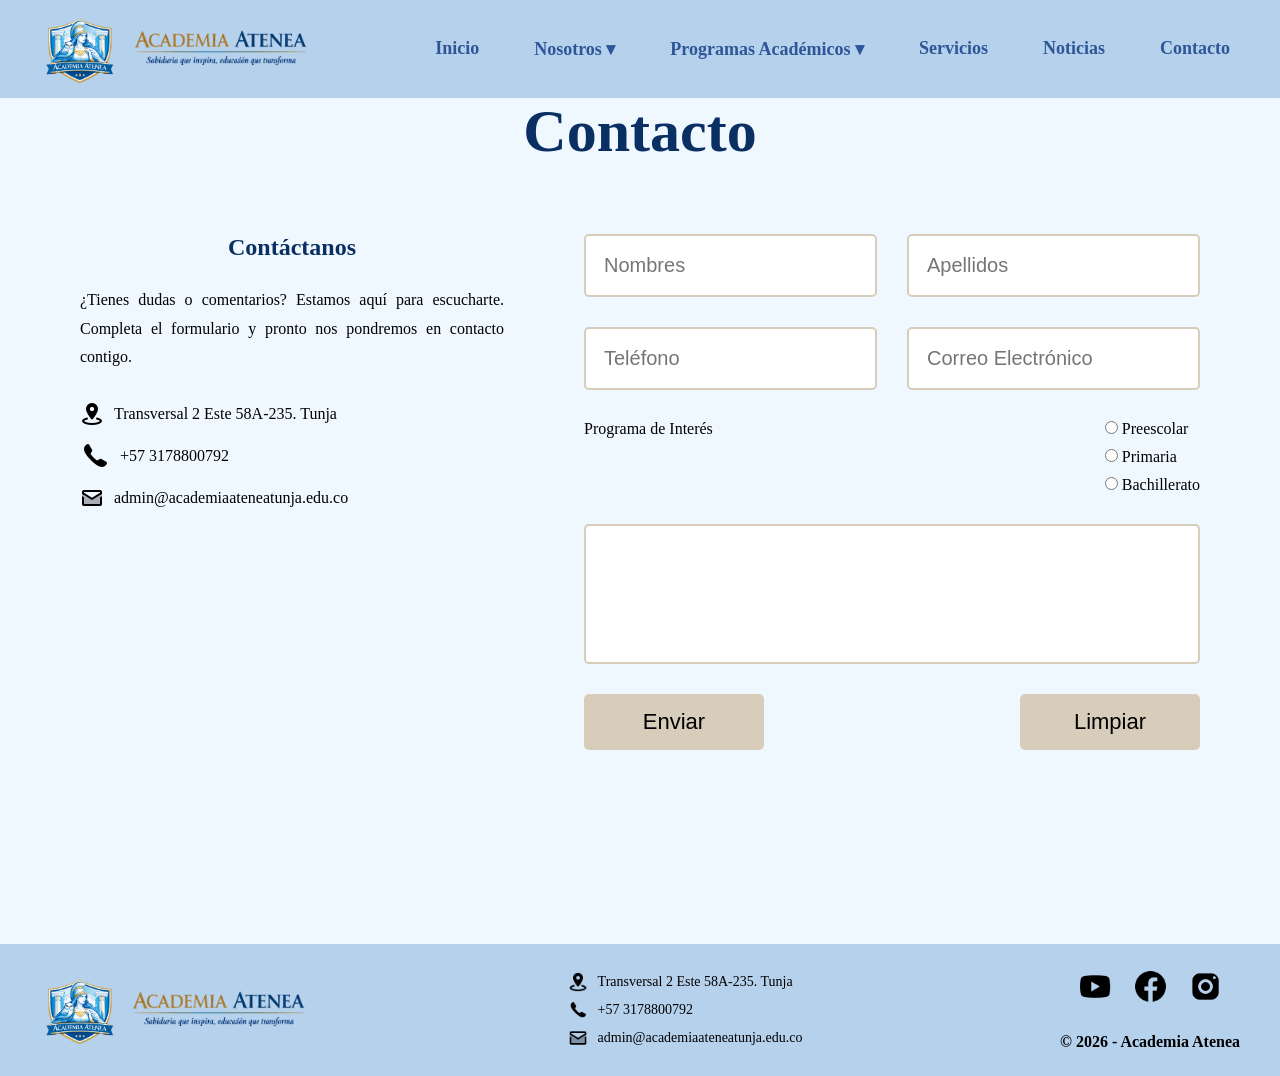
==== contacto.html @ 2120157b "chore: inicializar proyecto" ====
<!DOCTYPE html>
<html lang="es">
<head>
    <meta charset="UTF-8">
    <meta name="viewport" content="width=device-width, initial-scale=1.0">
    <title>Contacto</title>
    <link rel="stylesheet" href="css/styles.css">
    <link rel="stylesheet" href="css/style_contacto.css">
</head>
<body>
    <header>
        <!-- Contenedor del logo -->
        <div class="logo_lema">
            <img src="img/logo.png" alt="Logo">
            <img src="img/lema.png" alt="Lema">
        </div>

    <!--Menú de navegación principal-->
    <nav>
        <ul class="menu">

            <!--Opción Inicio-->
            <li><a href="index.html">Inicio</a></li>

            <!--Opción Nosotros-->
            <li class="submenu">
                <a href="nosotros.html">Nosotros &#9662;</a>
                <ul class="submenu">
                    <li><a href="nosotros.html#historia">Historia</a></li>
                    <li><a href="nosotros.html#mision">Misión</a></li>
                    <li><a href="nosotros.html#vision">Visión</a></li>
                    <li><a href="nosotros.html#perfil">Perfil</a></li>
                    <li><a href="nosotros.html#instalaciones">Instalaciones</a></li>
                </ul>
            </li>

            <!--Opción Programas Académicos-->
            <li class="submenu">
                <a href="programa_academico.html">Programas Académicos &#9662;</a>
                <ul class="submenu">
                    <li><a href="programa_academico_preescolar.html">Preescolar</a></li>
                    <li><a href="programa_academico_primaria.html">Primaria</a></li>
                    <li><a href="programa_academico_bachillerato.html">Bachillerato</a></li>
                </ul>
            </li>

            <!--Opción Servicios-->
            <li><a href="servicios.html">Servicios</a></li>

            <!--Opción Noticias-->
            <li><a href="noticias.html">Noticias</a></li>

            <!--Opción Contacto-->
            <li><a href="contacto.html">Contacto</a></li>

        </ul>
    </nav>
    </header>

    <main>
        <h1>Contacto</h1>
        <article class="contenedor_contacto">
            <h2 hidden>Contacto</h2>
            <section class="informacion_contacto">
                <h2>Contáctanos</h2>
                <p>¿Tienes dudas o comentarios?  
                   Estamos aquí para escucharte. 
                   Completa el formulario y pronto nos pondremos en contacto contigo.
                </p>
            
                <div class="l_contacto">
                    <ul class="f_contacto">
                       <li>
                        <img src="img/ubicacion.png" alt="ícono Ubicación">
                        Transversal 2 Este 58A-235. Tunja
                       </li>
                       <li>
                        <img src="img/llamada.png" alt="ícono Telefono">
                        +57 3178800792
                       </li>
                       <li>
                        <img src="img/correo.png" alt="ícono Correo">
                        admin@academiaateneatunja.edu.co
                       </li>
                    </ul>
                </div>
            
                <div class="mapa">
                    <iframe
                    src="https://www.google.com/maps?q=Tunja,Boyacá,Colombia&output=embed"
                    loading="lazy">
                    </iframe>
                </div>
            </section>

            <section class="formulario">
                <h2 hidden>Formulario</h2>
                <form action="#">
                    <div class="fila">
                        <input type="text"
                        placeholder="Nombres"
                        required
                        minlength="3"
                        maxlength="40"
                        pattern="[A-Za-zÁÉÍÓÚáéíóúÑñ ]+"
                        title="Solo se permiten letras">

                        <input type="text"
                        placeholder="Apellidos"
                        required
                        maxlength="3"
                        minlength="40"
                        pattern="[A-Za-zÁÉÍÓÚáéíóúÑñ ]+"
                        title="Solo se permiten letras">
                    </div>

                    <div class="fila">
                        <input type="tel"
                        placeholder="Teléfono"
                        required
                        pattern="[0-9]{10}"
                        maxlength="10"
                        title="Ingrese un teléfono de 10 dígitos">

                        <input type="email"
                        name="correo"
                        placeholder="Correo Electrónico"
                        required
                        maxlength="60">
                    </div>

                    <div class="fila_programa">
                        <label>
                            Programa de Interés
                        </label>
                        <div class="opciones">
                            <label>
                                <input type="radio"
                                name="programa"
                                value="Preescolar"
                                required>
                                Preescolar
                            </label>

                            <label>
                                <input type="radio"
                                name="programa"
                                value="Primaria">
                                Primaria
                            </label>

                            <label>
                                <input type="radio"
                                name="programa"
                                value="Bachillerato">
                                Bachillerato
                            </label>
                        </div>
                    </div>
                    <textarea 
                    name="comentario"
                    placeholder="Inquietud o Comentario"
                    required
                    minlength="15"
                    maxlength="250">
                    </textarea>

                    <div class="botones">
                        <button type="submit">
                            Enviar
                        </button>

                        <button type="reset">
                            Limpiar
                        </button>
                    </div>
                </form>

            </section>

        </article>
    </main>

    <footer>

    <!-- Contenedor del logo -->
        <div class="footer_logo">
            <img src="img/logo.png" alt="Logo">
            <img src="img/lema.png" alt="Lema">
        </div>

    <!--Contenedor de Información de contacto-->
        <div class="footer_contacto">
            <ul class="f_contacto">
                <li>
                    <img src="img/ubicacion.png" alt="ícono Ubicación">
                     Transversal 2 Este 58A-235. Tunja
                </li>
                <li>
                    <img src="img/llamada.png" alt="ícono Telefono">
                    +57 3178800792
                </li>
                <li>
                    <img src="img/correo.png" alt="ícono Correo">
                    admin@academiaateneatunja.edu.co
                </li>
            </ul>
        </div>

    <!--Contenedor redes y Copyrigth-->
    <div class="footer_info_redes">
    <!--Contenedor Redes-->
        <div class="footer_redes">
        <a href="https://www.youtube.com/" target="_blank">
            <img src="img/youtube.png" alt="ícono de Youtube">
        </a>
        <a href="https://www.facebook.com/" target="_blank">
            <img src="img/facebook.png" alt="ícono de Facebook">
        </a>
        <a href="https://www.instagram.com/" target="_blank">
            <img src="img/instagram.png" alt="ícono de Instagram">
        </a>
        </div>

    <!--Copyrigth-->
        <div class="footer_derechos">
            © 2026 - Academia Atenea
        </div>
    </div>

    </footer>
</body>
</html>
---- css/styles.css ----
/*Reset básico*/ /* Elimina márgenes predeterminados */
*{
    margin: 0;
    padding: 0;
    box-sizing: border-box;
}

body{
    background-color: aliceblue;
    font-family: Georgia, 'Times New Roman', Times, serif;
}

/* Encabezado */

header{
    background:#b6d1ec;
    display:flex;  /*Convierte el header en un contenedor flexible.*/
    justify-content:space-between;  /*Empuja los elementos a los extremos.*/
    align-items:center;   /*Centra verticalmente.*/
    padding:15px 40px;   /*Da espacio interno.*/
    position: sticky;  /* Le permite al header manejar la posición de sus elementos internos */
    top: 0; /* Sin margen */
    z-index: 1000;      /*Hace que el encabezado esté por encima de otros elementos */
}

/*Organizar el logo*/
.logo_lema{
    display:flex;   /*Coloca las dos imágenes en una sola línea.*/
    align-items:center;   /*Centra verticalmente.*/
    gap:12px;   /*Da separación entre ellas.*/
}

/*Dar tamaño a las imágenes*/
.logo_lema img:first-child{
    width:80px;
}

.logo_lema img:last-child{
    width:180px;
}

/*Organizar el menú*/
.menu{
    display:flex;   /*Coloca los botones horizontalmente.*/
    list-style:none;   /*quita las viñetas*/
    gap:35px;   /*Da separación entre ellas.*/
    align-items: center;
}

/*Diseño de los enlaces*/
.menu li a{
    text-decoration:none;
    color:#2e5597;
    font-size:18px;
    font-weight:bold;
    padding:10px;
} 

/*Efecto al pasar el mouse*/
.menu li a:hover{
    color:#ffcc00;
}

/*Barra de navegación*/
nav{
    background-color: #b6d1ec; /*color institucional*/
}


.menu a{
    display: block;   /*todo el recuadro es clicable*/
    color: #ffffff;
    text-decoration: none;  /*quita el subrayado*/
    padding: 15px 20px;
}

.menu a:hover{
    background-color: #2e5597; /*cambio al pasar el mouse*/
}

/*Submenú desplegable (solo CSS)*/
.menu li{
    position: relative; /*punto de referencia del submenú*/
}

/*Solo la LISTA anidada se oculta (ul.submenu), no el li padre*/
ul.submenu{
    display: none;                                 /*oculta por defecto*/
    position: absolute;                            /*flota debajo de la opción*/
    top: 100%;                                     /*justo debajo del enlace padre*/
    left: 0;
    background-color: #b6d1ec;
    min-width: 210px;
    list-style: none;
    z-index: 1000;                                 /* elementos se muestren por encima del resto del contenido */
}

/*Al pasar el mouse por el li padre, se muestrasu lista*/
li.submenu:hover > ul.submenu{
    display: block;
}

ul.submenu a{
    padding: 12px 20px;
}

ul.submenu a:hover{
    background-color: #3f6bb5;
}

footer{
    display: flex;   /*Coloca todo horizontalmente.*/
    justify-content:space-between;   /*Empuja los elementos a los extremos.*/
    align-items:center;   /*Los centra verticalmente.*/
    padding:20px 40px;
    background:#b6d1ec;
}

.footer_logo{
    display: flex;
    align-items: center;
    gap: 10px;
}

.footer_logo img:first-child{
    width: 80px;
}

.footer_logo img:last-child{
    width: 180px;
}

.f_contacto{
    list-style: none;
}

a{
    text-decoration: none;   /* Elimina el subrayado */
    color: inherit;         /* Hereda el color del texto circundante */
}

.footer_contacto li{
    display: flex;   /*Convierte cada <li> en un contenedor flexible.*/
    align-items: center;   /*Centra verticalmente el ícono y el texto.*/
    gap: 10px;   /*Agrega separación entre el ícono y el texto.*/
    margin: 8px 0px;
    font-size: 14px;
}

.footer_contacto img{
    width: 20px;
    height: 20px;
    object-fit: contain;  /*ajusta la imagen para que quepa dentro de su contenedor mostrándose completa y sin deformarse*/
}

.footer_info_redes{
    display: flex;
    flex-direction: column;   /*Coloca los elementos verticalmente*/
    align-items: center;      /*Centra elementos*/
    gap: 12px;
}

.footer_redes img{
    width: 35px;
    height: 35px;
    object-fit: contain;  /*ajusta la imagen para que quepa dentro de su contenedor mostrándose completa y sin deformarse*/
}

.footer_redes{
    display: flex;
    gap: 20px;
}

.footer_redes a{
text-decoration: none;
font-size: 28px;
}

.footer_derechos{
    margin-top:10px;
    font-weight:bold;
}

/*---------------
-----------------
------BANNER-----
-----------------*/
.banner{
    width:100%;
    overflow: hidden;   /* Oculta todo lo que salga del banner */
}

.contenedor_slider{
    width:100%;
    height:500px;
    position:relative;     /* Permite colocar los botones encima de las imágenes */
    overflow:hidden;
}

.slider{
    display:flex;     /* Coloca las imágenes en una sola fila */
    height:100%;
    animation: moverBanner 20s infinite;      /* ANIMACIÓN */
}

.slider img{
    min-width: 100%;
    height:500px;
    object-fit:cover;     /* Hace que la imagen ocupe todo el espacio sin deformarse */
}

.info_inicio{
    display: flex;    /* Coloca texto e imagen en la misma fila */
    justify-content: space-between;     /*Separa el texto e imagen*/
    align-items: center;
    gap: 80px;                 /*Da espacio entre ellas*/
    padding: 70px 80px;
    /* ANIMACIÓN */
    animation: aparecerDerecha 1.5s ease;     /* Nombre de la animación, Duración y Hace que empiece y termine suevemente*/
}

.presentacion_texto{
    flex: 1;              /* ocupa el espacio disponible*/
    color: #16396b;
}

.presentacion_texto h2{
    text-align: center;
    font-size: 60px;
    margin-bottom: 30px;
    line-height: 1.1;     /* separa las líneas */
    color:#0a2f63;
}

.presentacion_texto p{
    font-size:20px;
    line-height:1.5;     /* separa las líneas */
    text-align:justify;
    color:#173b70;
}

.presentacion_imagen{
    flex:1;
    display:flex;
    justify-content:center;
}

.presentacion_imagen img{
    width:100%;
    max-width:750px;
    border-radius:30px;
}

.eventos{
    display: flex;    /*Coloca los tres eventos en una fila.*/
    justify-content: space-around;   /*Distribuye uniformemente el espacio.*/
    align-items: flex-start;     /*Separa cada tarjeta*/
    gap: 40px; 
    padding: 40px;
}

.evento{
    width: 700px;
    padding: 20px;
    margin: 10px;
    border: 1px solid #d8ccbb;
    border-radius: 12px; /* esquinas redondeadas*/
    background-color: #ffffff; /* fondo blanco */
    box-shadow: 0 2px 8px #d3c7b5; /* sombra suave*/
    text-align: center;   /* centra el contenido de la tarjeta */
}

.evento{
    color: #2e5597;
    margin-bottom: 15px;
    font-size: 22px;
}

.evento p{
    font-size: 16px;
    line-height: 1.6;
}

.evento img{
    width: 300px;
    height: 300px;
    border-radius: 10px;
    object-fit: contain;  /*ajusta la imagen para que quepa dentro de su contenedor mostrándose completa y sin deformarse*/
}

.evento:hover{
    transform: scale(1.05);
}

.presentacion_imagen:hover{
    transform: scale(1.05);
}

/* -----------
--------------
--------------
---ANIMACIÓN 1---- */

@keyframes moverBanner{
0%,15%{
transform:translateX(0);
}
20%,35%{
transform:translateX(-100%);
}
40%,55%{
transform:translateX(-200%);
}
60%,75%{
transform:translateX(-300%);
}
80%,95%{
transform:translateX(-400%);
}
100%{
transform:translateX(0);
}
}

/* -----------
--------------
--------------
---ANIMACIÓN 2 ---- */
@keyframes aparecerDerecha{   /* Sirve para crear una animación personalizada */
    from{                     /* Indica como inicia */
        opacity: 0;           /* Controla la transparencia (invisible) */
        transform: translateX(200px);      /* Mueve elementos horizontalemente (Empieza en 200 pixeles más a la derecha)*/
    }

    to{                       /* Indica como termina */
        opacity: 1;           /* Controla la transparencia (visible) */
        transform: translateX(0);          /* Mueve elementos horizontalemente (Termina en su posición normal)*/
    }
}
---- css/style_contacto.css ----
h1{
    text-align: center;
    font-size: 60px;
    margin-bottom: 30px;
    line-height: 1.1;     /* separa las líneas */
    color:#0a2f63;
}

.contenedor_contacto{
    display:flex;
    justify-content:space-between;
    align-items:flex-start;
    gap:80px;
    padding:40px 80px;
}

.informacion_contacto{
    flex:1;
}

.informacion_contacto h2{
    text-align:center;
    color:#0a2f63;
    margin-bottom:25px;
}

.informacion_contacto p{
    text-align:justify;
    line-height:1.8;
    margin-bottom:30px;
}

.l_contacto{
    margin-bottom:40px;
}

.l_contacto li{
    display:flex;
    align-items:center;
    gap:10px;
    margin:15px 0;
}

.mapa iframe{
    width:100%;
    height:350px;
    border:none;
    border-radius:15px;
}

.formulario{
    flex:1.2;
}

.formulario form{
    display:flex;
    flex-direction:column;
    gap:30px;
}

.fila{
    display:flex;
    gap:30px;
}

.fila input{
    flex:1;
    padding:18px;
    font-size:20px;
    border:2px solid #d8ccbb;
    border-radius:5px;
}

.fila_programa{
    display:flex;
    justify-content:space-between;
    align-items:flex-start;
}

.opciones{
    display:flex;
    flex-direction:column;
    gap:10px;
}

textarea{
    width:100%;
    height:140px;
    padding:20px;
    font-size:20px;
    border:2px solid #d8ccbb;
    border-radius:5px;
    resize:none;
}

.botones{
    display:flex;
    justify-content:space-between;
}

.botones button{
    width:180px;
    padding:15px;
    font-size:22px;
    cursor:pointer;
    border:none;
    border-radius:5px;
    background:#d8ccbb;
}
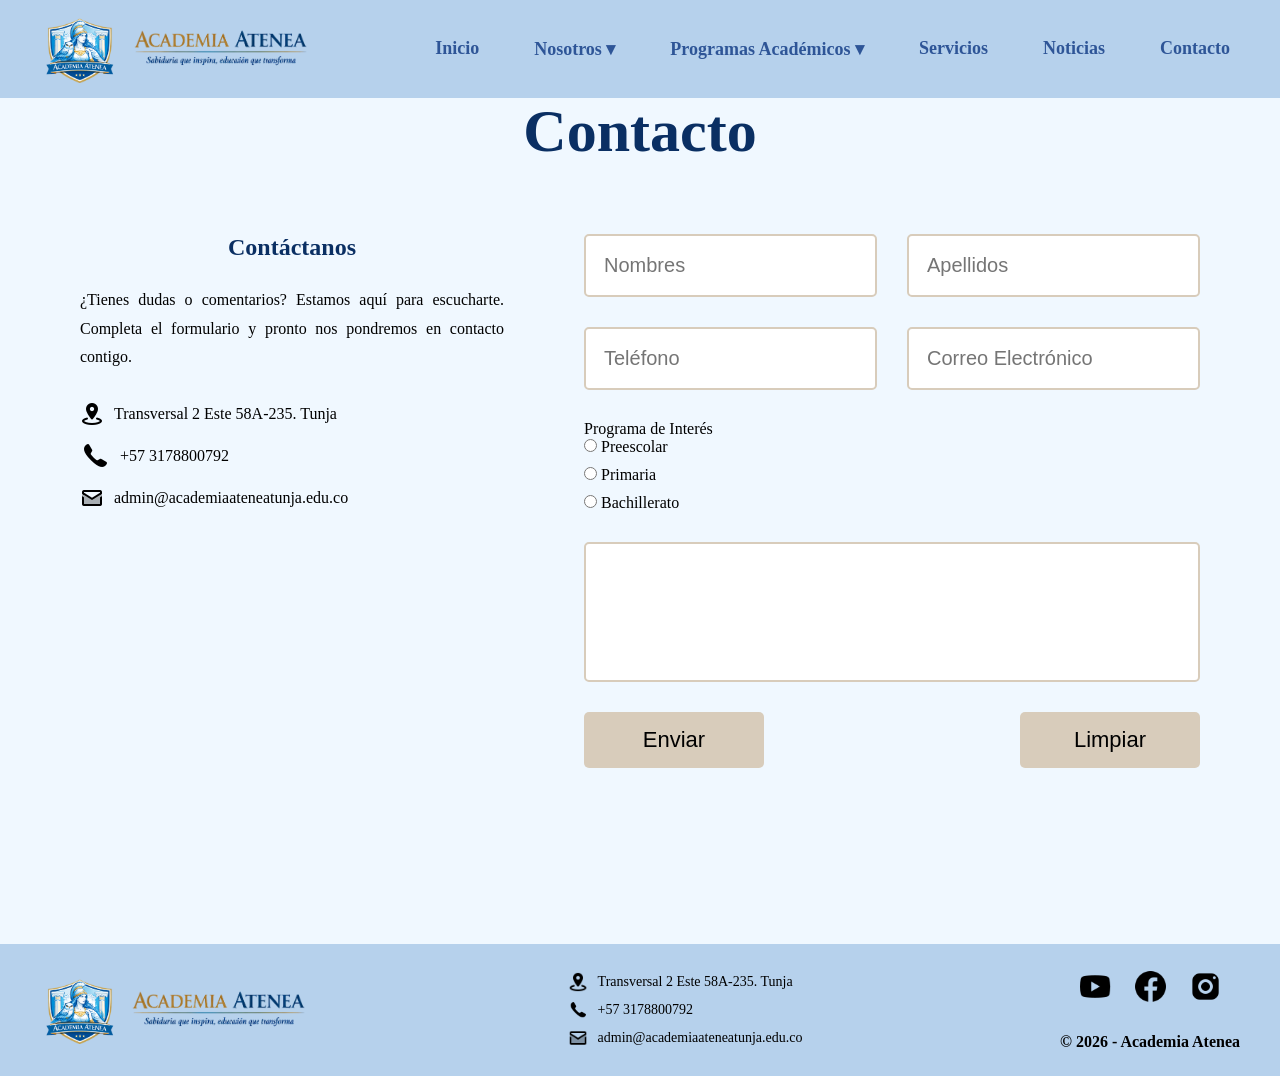
==== commit a69d4d99: "fix: corregir bug de validación y mejorar accesibilidad en formulario de contacto - Corregir minleng" ====
--- a/contacto.html
+++ b/contacto.html
@@ -72,15 +72,15 @@
                     <ul class="f_contacto">
                        <li>
                         <img src="img/ubicacion.png" alt="ícono Ubicación">
-                        Transversal 2 Este 58A-235. Tunja
+                        <a href="https://www.google.com/maps?q=Tunja,Boyacá,Colombia" target="_blank" rel="noopener">Transversal 2 Este 58A-235. Tunja</a>
                        </li>
                        <li>
                         <img src="img/llamada.png" alt="ícono Telefono">
-                        +57 3178800792
+                        <a href="tel:+573178800792">+57 3178800792</a>
                        </li>
                        <li>
                         <img src="img/correo.png" alt="ícono Correo">
-                        admin@academiaateneatunja.edu.co
+                        <a href="mailto:admin@academiaateneatunja.edu.co">admin@academiaateneatunja.edu.co</a>
                        </li>
                     </ul>
                 </div>
@@ -97,7 +97,10 @@
                 <h2 hidden>Formulario</h2>
                 <form action="#">
                     <div class="fila">
+                        <label for="nombres" class="sr-only">Nombres</label>
                         <input type="text"
+                        id="nombres"
+                        name="nombres"
                         placeholder="Nombres"
                         required
                         minlength="3"
@@ -105,34 +108,40 @@
                         pattern="[A-Za-zÁÉÍÓÚáéíóúÑñ ]+"
                         title="Solo se permiten letras">
 
+                        <label for="apellidos" class="sr-only">Apellidos</label>
                         <input type="text"
+                        id="apellidos"
+                        name="apellidos"
                         placeholder="Apellidos"
                         required
-                        maxlength="3"
-                        minlength="40"
+                        minlength="3"
+                        maxlength="40"
                         pattern="[A-Za-zÁÉÍÓÚáéíóúÑñ ]+"
                         title="Solo se permiten letras">
                     </div>
 
                     <div class="fila">
+                        <label for="telefono" class="sr-only">Teléfono</label>
                         <input type="tel"
+                        id="telefono"
+                        name="telefono"
                         placeholder="Teléfono"
                         required
                         pattern="[0-9]{10}"
                         maxlength="10"
                         title="Ingrese un teléfono de 10 dígitos">
 
+                        <label for="correo" class="sr-only">Correo Electrónico</label>
                         <input type="email"
+                        id="correo"
                         name="correo"
                         placeholder="Correo Electrónico"
                         required
                         maxlength="60">
                     </div>
 
-                    <div class="fila_programa">
-                        <label>
-                            Programa de Interés
-                        </label>
+                    <fieldset class="fila_programa">
+                        <legend>Programa de Interés</legend>
                         <div class="opciones">
                             <label>
                                 <input type="radio"
@@ -156,8 +165,11 @@
                                 Bachillerato
                             </label>
                         </div>
-                    </div>
+                    </fieldset>
+
+                    <label for="comentario" class="sr-only">Inquietud o Comentario</label>
                     <textarea 
+                    id="comentario"
                     name="comentario"
                     placeholder="Inquietud o Comentario"
                     required
@@ -194,15 +206,15 @@
             <ul class="f_contacto">
                 <li>
                     <img src="img/ubicacion.png" alt="ícono Ubicación">
-                     Transversal 2 Este 58A-235. Tunja
+                    <a href="https://www.google.com/maps?q=Tunja,Boyacá,Colombia" target="_blank" rel="noopener">Transversal 2 Este 58A-235. Tunja</a>
                 </li>
                 <li>
                     <img src="img/llamada.png" alt="ícono Telefono">
-                    +57 3178800792
+                    <a href="tel:+573178800792">+57 3178800792</a>
                 </li>
                 <li>
                     <img src="img/correo.png" alt="ícono Correo">
-                    admin@academiaateneatunja.edu.co
+                    <a href="mailto:admin@academiaateneatunja.edu.co">admin@academiaateneatunja.edu.co</a>
                 </li>
             </ul>
         </div>
--- a/css/style_contacto.css
+++ b/css/style_contacto.css
@@ -75,6 +75,26 @@
     display:flex;
     justify-content:space-between;
     align-items:flex-start;
+    border:none;
+    padding:0;
+    margin:0;
+}
+
+.fila_programa legend{
+    font-weight:normal;
+    padding:0;
+}
+
+.sr-only{
+    position:absolute;
+    width:1px;
+    height:1px;
+    padding:0;
+    margin:-1px;
+    overflow:hidden;
+    clip:rect(0 0 0 0);
+    white-space:nowrap;
+    border:0;
 }
 
 .opciones{
